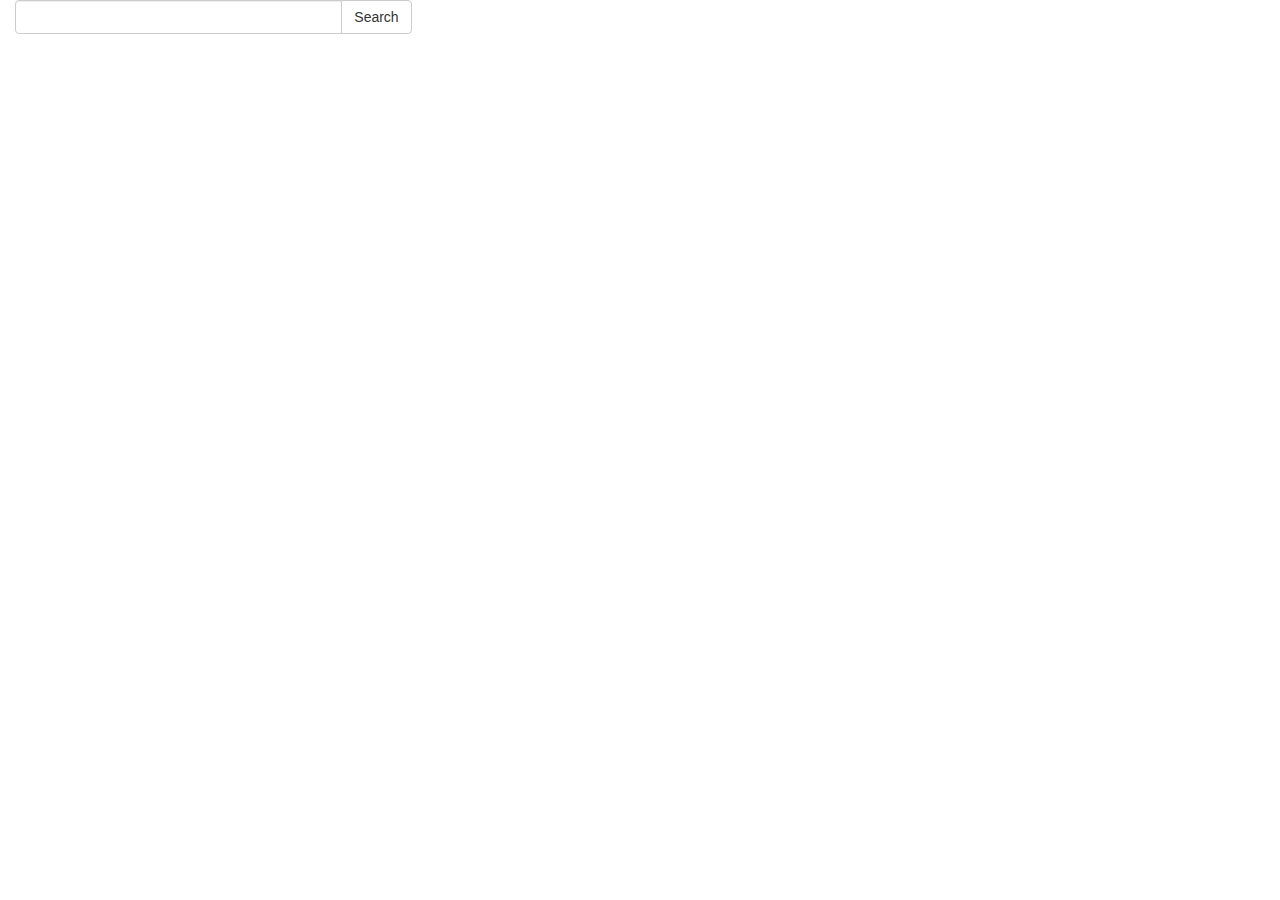
==== web/comprar/comprar.html @ a5c66316 "funcionan los botones login, comprar y vender. Trabajando con la pagina de registro para que se mues" ====
<!--
To change this template, choose Tools | Templates
and open the template in the editor.
-->
<!DOCTYPE html>
<html>
    <head>
        <title></title>
        <meta http-equiv="Content-Type" content="text/html; charset=UTF-8">
        <link href="../lib/bootstrap/css/bootstrap.css" rel="stylesheet"></link>
        <script src="../lib/bootstrap/js/bootstrap.js"></script>
        <script src="../lib/angular/angular.js"></script>
        <script src="../lib/angular/angular-route.js"></script>
        <script src="../lib/angular/angular-locale_es-es.js"></script>
        <script src="comprar.js"></script>
    </head>
    <body class="centrar">
        <div class="col-lg-4 ">
            <div class="input-group">
                <input type="text" class="form-control">
                <span class="input-group-btn">
                    <button class="btn btn-default" type="button">Search</button>
                </span>
            </div>
        </div>
    </div>
</div>

</body>
</html>
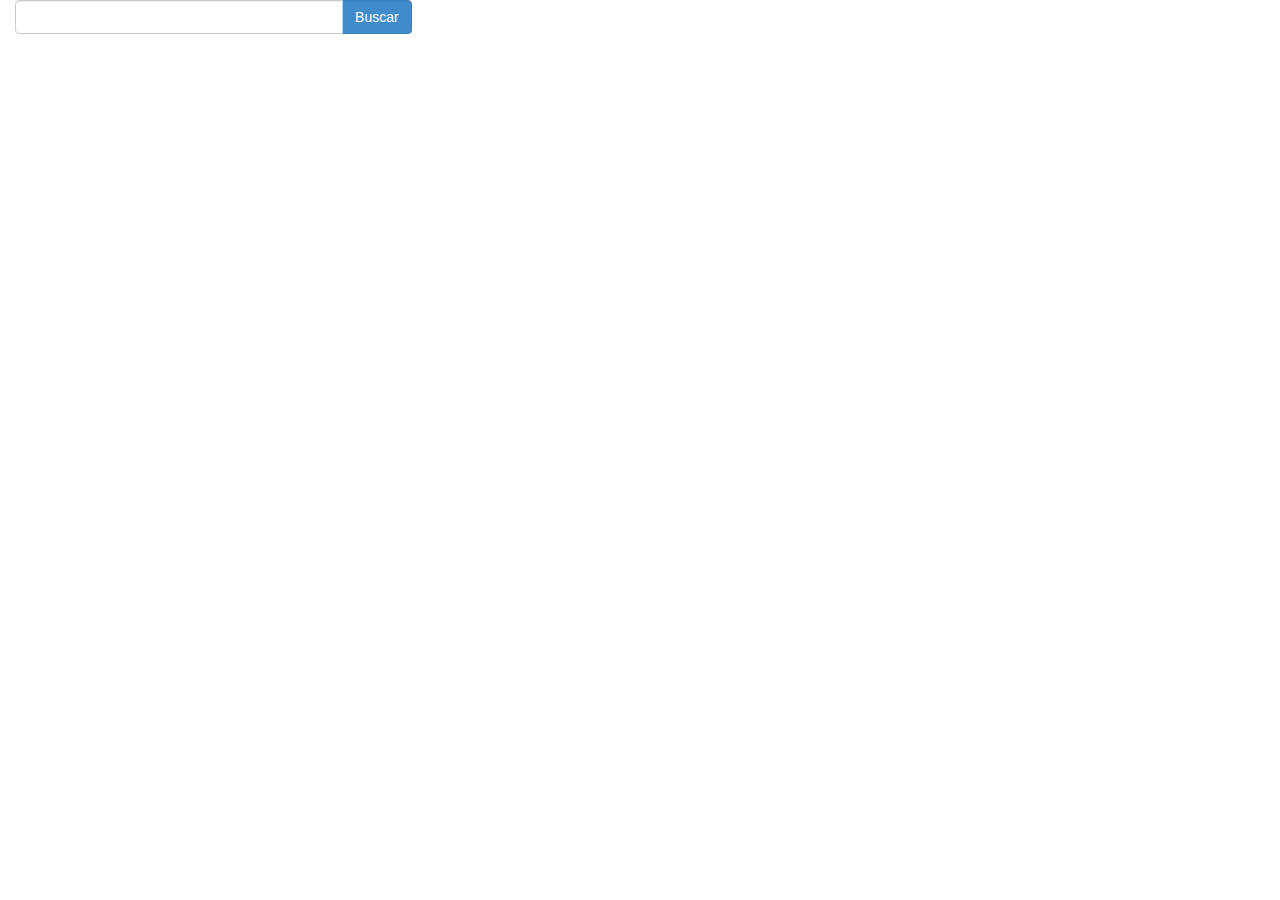
==== commit 4255dfe4: "todo hecho, no se muestra el contenido de las paginas debido a un error desconocido. Buscando soluci" ====
--- a/web/comprar/comprar.html
+++ b/web/comprar/comprar.html
@@ -14,17 +14,18 @@
         <script src="../lib/angular/angular-locale_es-es.js"></script>
         <script src="comprar.js"></script>
     </head>
-    <body class="centrar">
-        <div class="col-lg-4 ">
+    <body>
+
+        <div class="col-lg-4">
             <div class="input-group">
                 <input type="text" class="form-control">
                 <span class="input-group-btn">
-                    <button class="btn btn-default" type="button">Search</button>
+                    <button class="btn btn-primary" type="button">Buscar</button>
                 </span>
             </div>
         </div>
     </div>
-</div>
+
 
 </body>
 </html>
